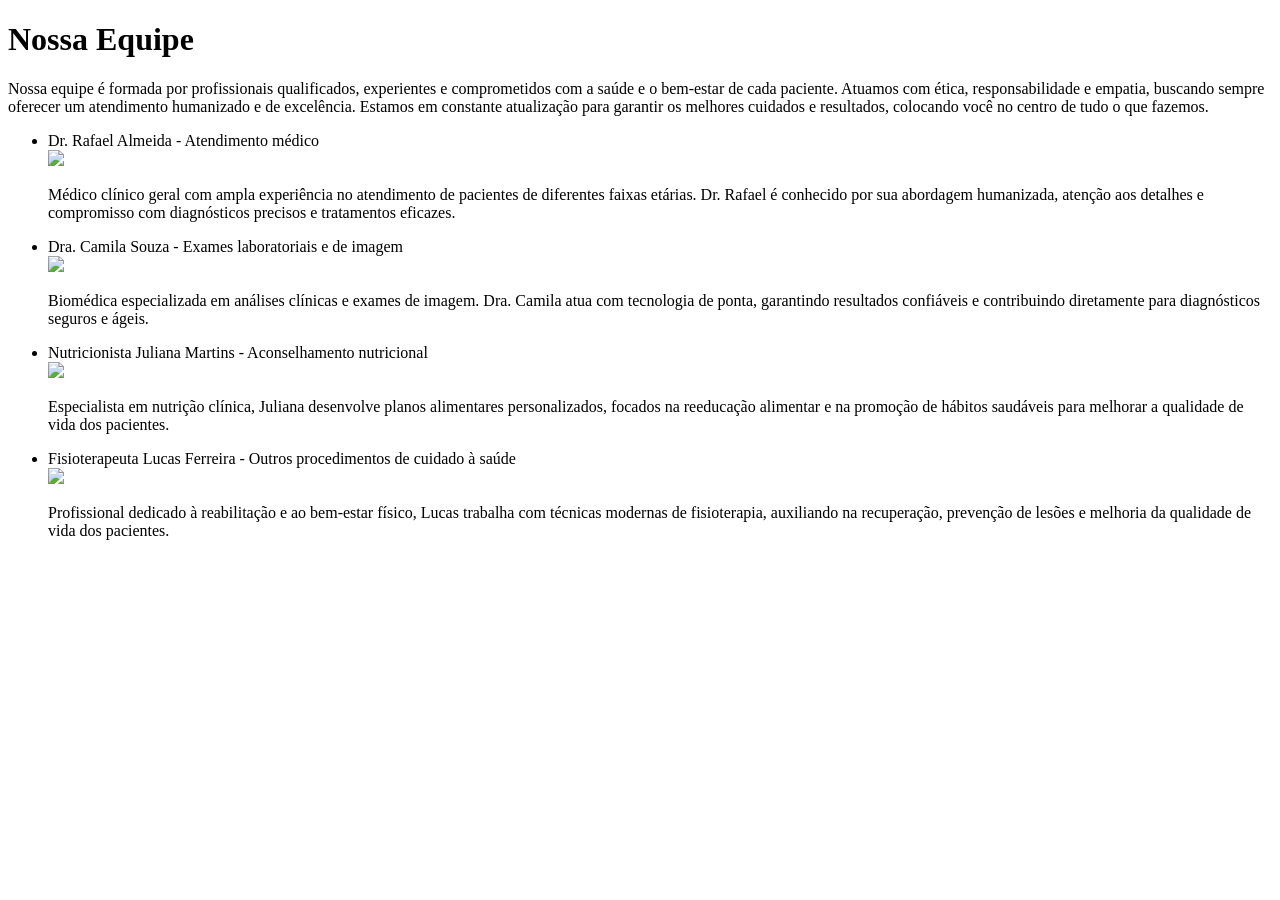
==== Programação e Desenvolvimento Web/equipe.html @ f4707330 "Programação e Desenvolvimento Web/Sistematização" ====
<!DOCTYPE html>

<html>
    <head>
        <title> Nossa Equipe </title>
    </head>
    <body>
        <h1> Nossa Equipe </h1> 
        <p> Nossa equipe é formada por profissionais qualificados, experientes e comprometidos com a saúde e o bem-estar de cada paciente. Atuamos com ética, responsabilidade e empatia, buscando sempre oferecer um atendimento humanizado e de excelência. Estamos em constante atualização para garantir os melhores cuidados e resultados, colocando você no centro de tudo o que fazemos. </p>
        <ul> 
            <li> Dr. Rafael Almeida - Atendimento médico </li>
            <img src="Dr. Rafael Almeida - Médico Clínico Geral.png" width="300">
            <p> Médico clínico geral com ampla experiência no atendimento de pacientes de diferentes faixas etárias. Dr. Rafael é conhecido por sua abordagem humanizada, atenção aos detalhes e compromisso com diagnósticos precisos e tratamentos eficazes. </p>
            <li> Dra. Camila Souza - Exames laboratoriais e de imagem</li>
            <img src="Dra. Camila Souza no laboratório.png" width="300">
            <p> Biomédica especializada em análises clínicas e exames de imagem. Dra. Camila atua com tecnologia de ponta, garantindo resultados confiáveis e contribuindo diretamente para diagnósticos seguros e ágeis. </p>
            <li> Nutricionista Juliana Martins - Aconselhamento nutricional </li>
            <img src="Nutricionista e alimentos frescos.png" width="300">
            <p> Especialista em nutrição clínica, Juliana desenvolve planos alimentares personalizados, focados na reeducação alimentar e na promoção de hábitos saudáveis para melhorar a qualidade de vida dos pacientes. </p>
            <li> Fisioterapeuta Lucas Ferreira - Outros procedimentos de cuidado à saúde </li>
            <img src="Fisioterapeuta Lucas Ferreira em retrato.png" width="300">
            <p> Profissional dedicado à reabilitação e ao bem-estar físico, Lucas trabalha com técnicas modernas de fisioterapia, auxiliando na recuperação, prevenção de lesões e melhoria da qualidade de vida dos pacientes. </p>
        </ul>
    </body>
</html>
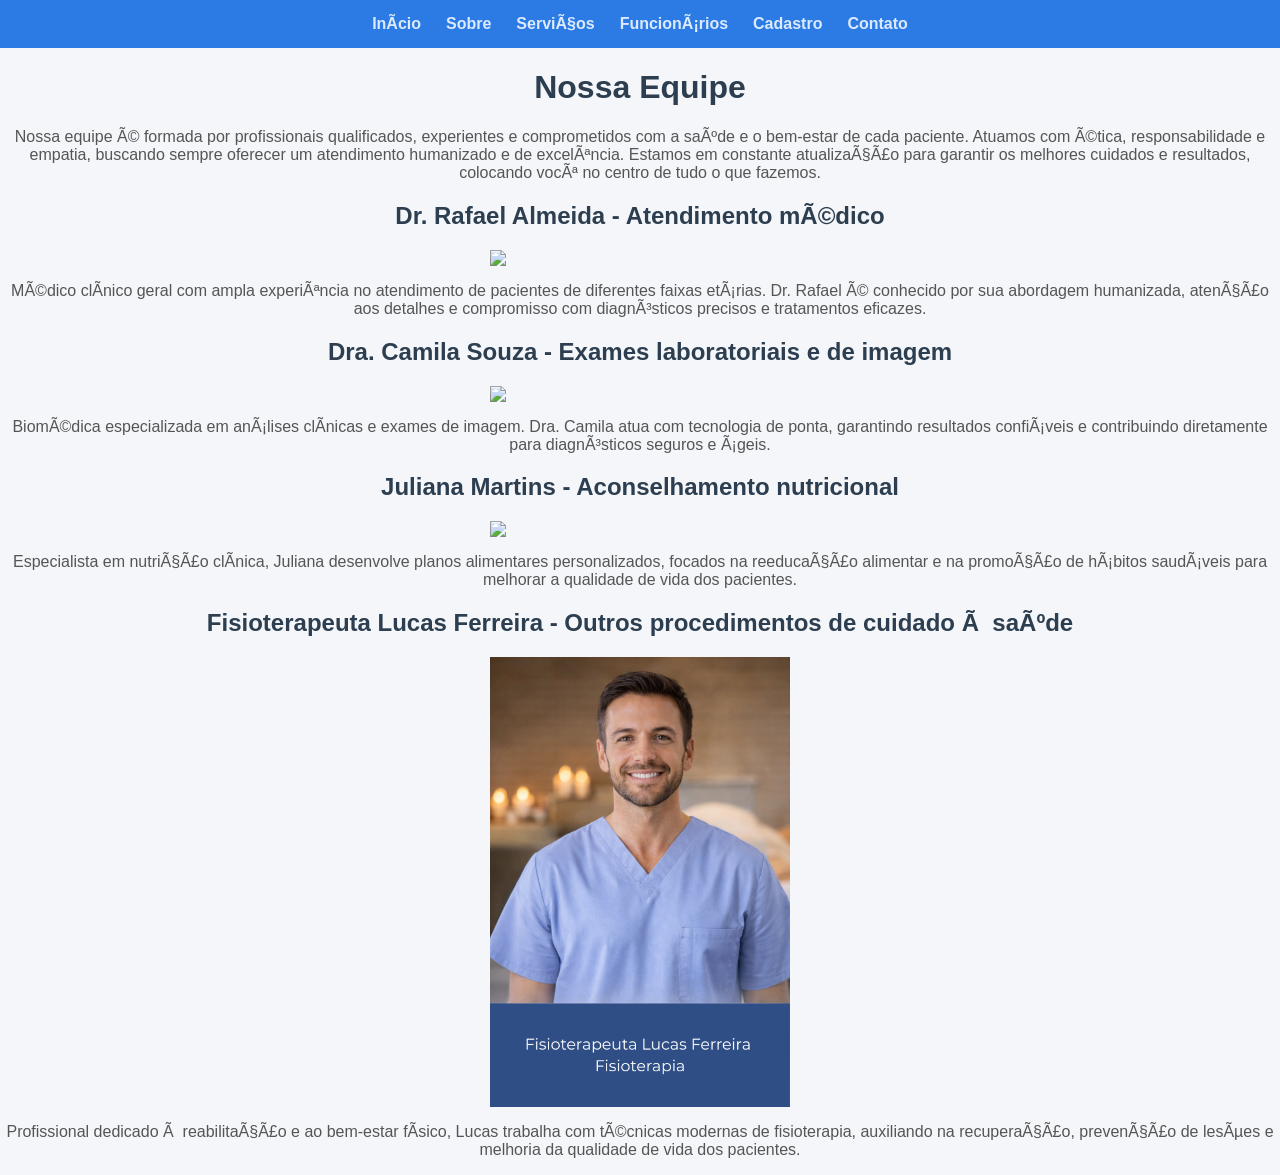
==== commit 14321106: "Programação e Desenvolvimento Web/Sistematização" ====
--- a/Programação e Desenvolvimento Web/equipe.html
+++ b/Programação e Desenvolvimento Web/equipe.html
@@ -1,25 +1,38 @@
 <!DOCTYPE html>
 
-<html>
+<html lang="pt-br">
+    <nav>
+        <ul>
+            <link rel="stylesheet" href="layout2.css">
+            <li><a href="SISTEMATIZAÇÃO.HTML">Início</a></li>
+            <li><a href="quem_somos.html">Sobre</a></li>
+            <li><a href="serviços.html">Serviços</a></li>
+            <li><a href="equipe.html">Funcionários</a></li>
+            <li><a href="cadastro.html">Cadastro</a></li>
+            <li><a href="contato.html">Contato</a></li>
+        </ul>
+    </nav>
     <head>
         <title> Nossa Equipe </title>
+        <meta charset="UFT-8">
+        <link rel="stylesheet" href="layout1.css">
+        <meta charset="UFT-8">
+        <link rel="stylesheet" href="img.css">
     </head>
     <body>
         <h1> Nossa Equipe </h1> 
         <p> Nossa equipe é formada por profissionais qualificados, experientes e comprometidos com a saúde e o bem-estar de cada paciente. Atuamos com ética, responsabilidade e empatia, buscando sempre oferecer um atendimento humanizado e de excelência. Estamos em constante atualização para garantir os melhores cuidados e resultados, colocando você no centro de tudo o que fazemos. </p>
-        <ul> 
-            <li> Dr. Rafael Almeida - Atendimento médico </li>
-            <img src="Dr. Rafael Almeida - Médico Clínico Geral.png" width="300">
-            <p> Médico clínico geral com ampla experiência no atendimento de pacientes de diferentes faixas etárias. Dr. Rafael é conhecido por sua abordagem humanizada, atenção aos detalhes e compromisso com diagnósticos precisos e tratamentos eficazes. </p>
-            <li> Dra. Camila Souza - Exames laboratoriais e de imagem</li>
-            <img src="Dra. Camila Souza no laboratório.png" width="300">
-            <p> Biomédica especializada em análises clínicas e exames de imagem. Dra. Camila atua com tecnologia de ponta, garantindo resultados confiáveis e contribuindo diretamente para diagnósticos seguros e ágeis. </p>
-            <li> Nutricionista Juliana Martins - Aconselhamento nutricional </li>
-            <img src="Nutricionista e alimentos frescos.png" width="300">
-            <p> Especialista em nutrição clínica, Juliana desenvolve planos alimentares personalizados, focados na reeducação alimentar e na promoção de hábitos saudáveis para melhorar a qualidade de vida dos pacientes. </p>
-            <li> Fisioterapeuta Lucas Ferreira - Outros procedimentos de cuidado à saúde </li>
-            <img src="Fisioterapeuta Lucas Ferreira em retrato.png" width="300">
-            <p> Profissional dedicado à reabilitação e ao bem-estar físico, Lucas trabalha com técnicas modernas de fisioterapia, auxiliando na recuperação, prevenção de lesões e melhoria da qualidade de vida dos pacientes. </p>
-        </ul>
+        <h2> Dr. Rafael Almeida - Atendimento médico </h2>
+        <img src="Dr. Rafael Almeida Médico Clínico Geral.png" width="300">
+        <p> Médico clínico geral com ampla experiência no atendimento de pacientes de diferentes faixas etárias. Dr. Rafael é conhecido por sua abordagem humanizada, atenção aos detalhes e compromisso com diagnósticos precisos e tratamentos eficazes. </p>
+        <h2> Dra. Camila Souza - Exames laboratoriais e de imagem </h2>
+        <img src="Dra. Camila Souza Biomédica.png" width="300">
+        <p> Biomédica especializada em análises clínicas e exames de imagem. Dra. Camila atua com tecnologia de ponta, garantindo resultados confiáveis e contribuindo diretamente para diagnósticos seguros e ágeis. </p>
+        <h2> Juliana Martins - Aconselhamento nutricional </h2> 
+        <img src="Nutricionista Juliana Martins Nutrição Clínica.png" width="300">
+        <p> Especialista em nutrição clínica, Juliana desenvolve planos alimentares personalizados, focados na reeducação alimentar e na promoção de hábitos saudáveis para melhorar a qualidade de vida dos pacientes. </p>
+        <h2> Fisioterapeuta Lucas Ferreira - Outros procedimentos de cuidado à saúde </h2>
+        <img src="Fisioterapeuta Lucas Ferreira Fisioterapia.png" width="300">
+        <p> Profissional dedicado à reabilitação e ao bem-estar físico, Lucas trabalha com técnicas modernas de fisioterapia, auxiliando na recuperação, prevenção de lesões e melhoria da qualidade de vida dos pacientes. </p>
     </body>
 </html>
--- a/Programação e Desenvolvimento Web/layout2.css
+++ b/Programação e Desenvolvimento Web/layout2.css
@@ -0,0 +1,24 @@
+nav {
+    background-color: #2c7be5;
+    padding: 15px;
+}
+
+nav ul {
+    list-style: none;
+    display: flex;
+    justify-content: center;
+    gap: 25px;
+    padding: 0;
+    margin: 0;
+}
+
+nav a {
+    color: white;
+    text-decoration: none;
+    font-weight: bold;
+    font-size: 16px;
+}
+
+nav a {
+    color: #dbeafe;
+}
--- a/Programação e Desenvolvimento Web/layout1.css
+++ b/Programação e Desenvolvimento Web/layout1.css
@@ -0,0 +1,15 @@
+body {
+    font-family: Arial, sans-serif;
+    margin: 0;
+    background-color: #f4f6f9;
+}
+
+h1, h2 {
+    text-align: center;
+    color: #2c3e50;
+}
+
+p {
+    text-align: center;
+    color: #555;
+}
--- a/Programação e Desenvolvimento Web/img.css
+++ b/Programação e Desenvolvimento Web/img.css
@@ -0,0 +1,4 @@
+img {
+  display: block;
+  margin: 0 auto;
+}
